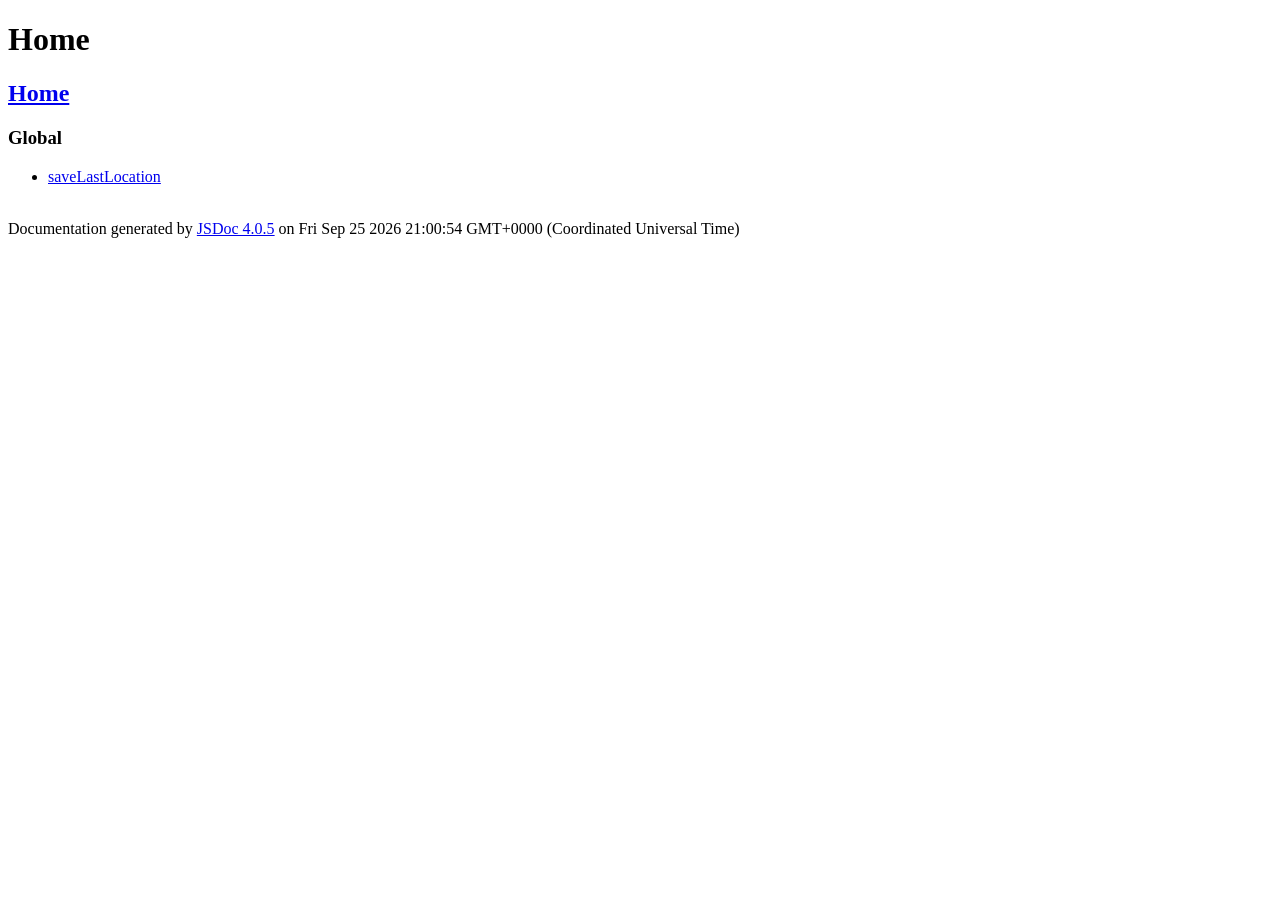
==== docs/js/index.html @ 043ff938 "docs: update generated JSDoc" ====
<!DOCTYPE html>
<html lang="en">
<head>
    <meta charset="utf-8">
    <title>JSDoc: Home</title>

    <script src="scripts/prettify/prettify.js"> </script>
    <script src="scripts/prettify/lang-css.js"> </script>
    <!--[if lt IE 9]>
      <script src="//html5shiv.googlecode.com/svn/trunk/html5.js"></script>
    <![endif]-->
    <link type="text/css" rel="stylesheet" href="styles/prettify-tomorrow.css">
    <link type="text/css" rel="stylesheet" href="styles/jsdoc-default.css">
</head>

<body>

<div id="main">

    <h1 class="page-title">Home</h1>

    



    


    <h3> </h3>










    









</div>

<nav>
    <h2><a href="index.html">Home</a></h2><h3>Global</h3><ul><li><a href="global.html#saveLastLocation">saveLastLocation</a></li></ul>
</nav>

<br class="clear">

<footer>
    Documentation generated by <a href="https://github.com/jsdoc/jsdoc">JSDoc 4.0.5</a> on Fri Sep 25 2026 21:00:54 GMT+0000 (Coordinated Universal Time)
</footer>

<script> prettyPrint(); </script>
<script src="scripts/linenumber.js"> </script>
</body>
</html>
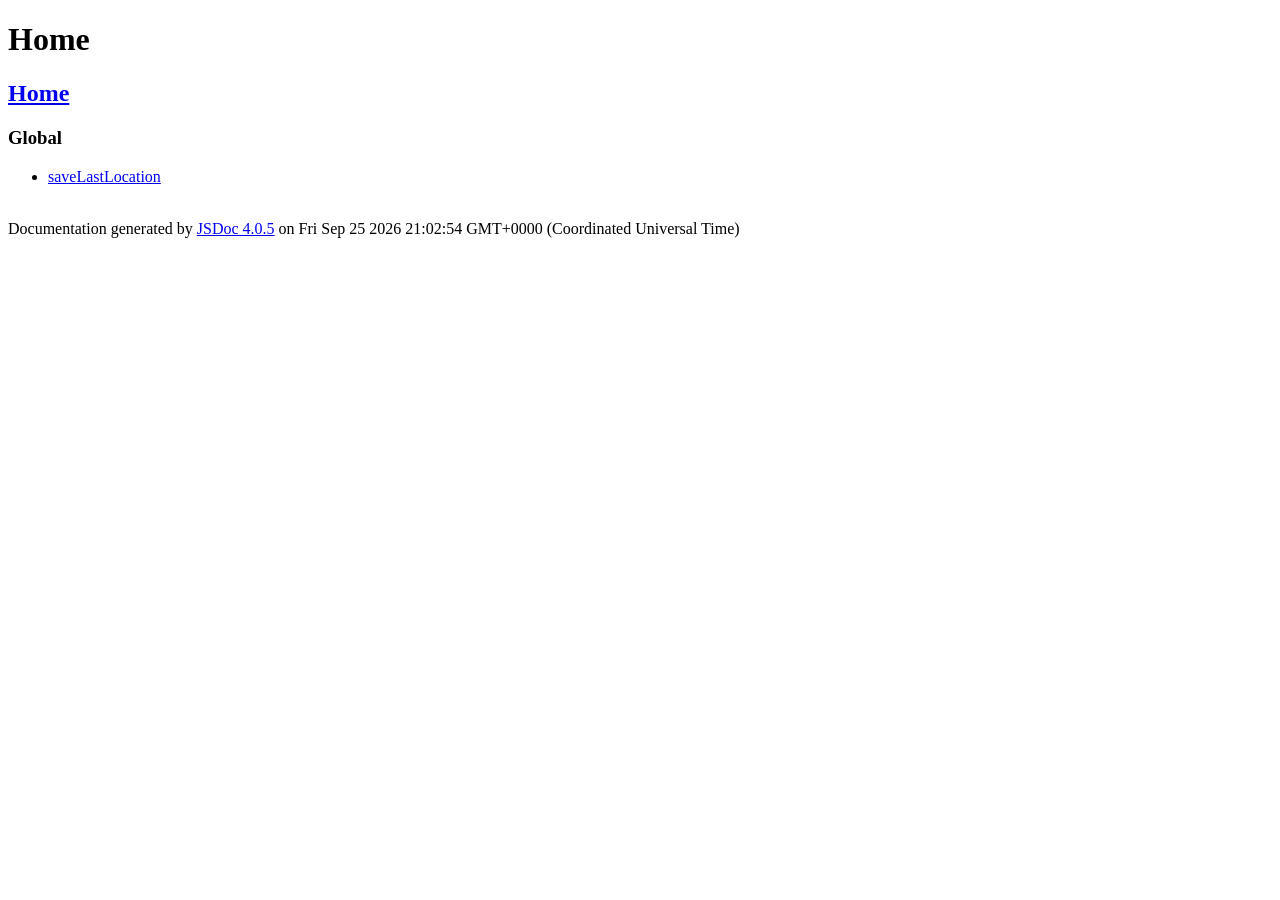
==== commit 45b9e0fd: "docs: update generated JSDoc" ====
--- a/docs/js/index.html
+++ b/docs/js/index.html
@@ -56,7 +56,7 @@
 <br class="clear">
 
 <footer>
-    Documentation generated by <a href="https://github.com/jsdoc/jsdoc">JSDoc 4.0.5</a> on Fri Sep 25 2026 21:00:54 GMT+0000 (Coordinated Universal Time)
+    Documentation generated by <a href="https://github.com/jsdoc/jsdoc">JSDoc 4.0.5</a> on Fri Sep 25 2026 21:02:54 GMT+0000 (Coordinated Universal Time)
 </footer>
 
 <script> prettyPrint(); </script>
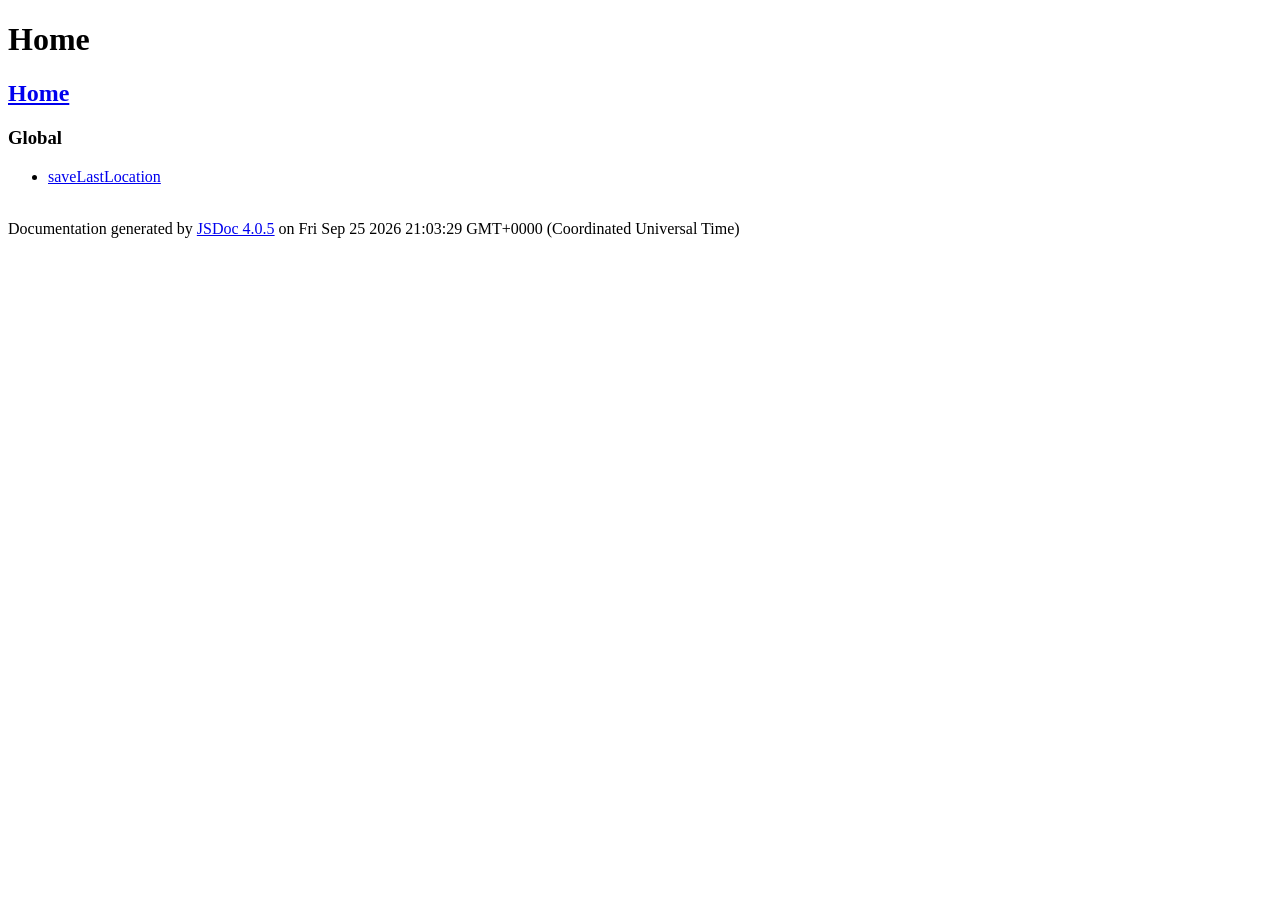
==== commit 5fd656d3: "docs: update generated JSDoc" ====
--- a/docs/js/index.html
+++ b/docs/js/index.html
@@ -56,7 +56,7 @@
 <br class="clear">
 
 <footer>
-    Documentation generated by <a href="https://github.com/jsdoc/jsdoc">JSDoc 4.0.5</a> on Fri Sep 25 2026 21:02:54 GMT+0000 (Coordinated Universal Time)
+    Documentation generated by <a href="https://github.com/jsdoc/jsdoc">JSDoc 4.0.5</a> on Fri Sep 25 2026 21:03:29 GMT+0000 (Coordinated Universal Time)
 </footer>
 
 <script> prettyPrint(); </script>
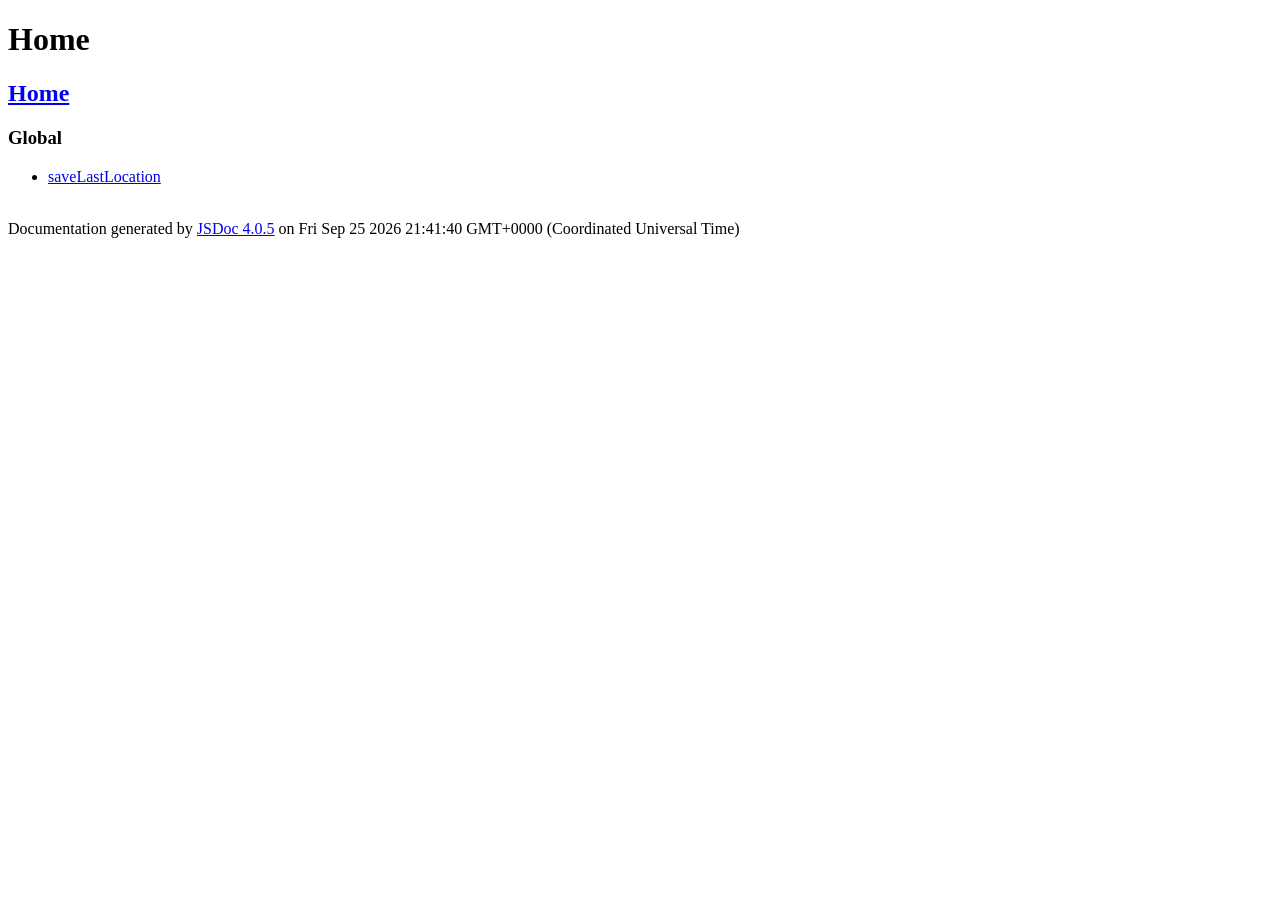
==== commit 5f4db202: "docs: update generated JSDoc" ====
--- a/docs/js/index.html
+++ b/docs/js/index.html
@@ -56,7 +56,7 @@
 <br class="clear">
 
 <footer>
-    Documentation generated by <a href="https://github.com/jsdoc/jsdoc">JSDoc 4.0.5</a> on Fri Sep 25 2026 21:03:29 GMT+0000 (Coordinated Universal Time)
+    Documentation generated by <a href="https://github.com/jsdoc/jsdoc">JSDoc 4.0.5</a> on Fri Sep 25 2026 21:41:40 GMT+0000 (Coordinated Universal Time)
 </footer>
 
 <script> prettyPrint(); </script>
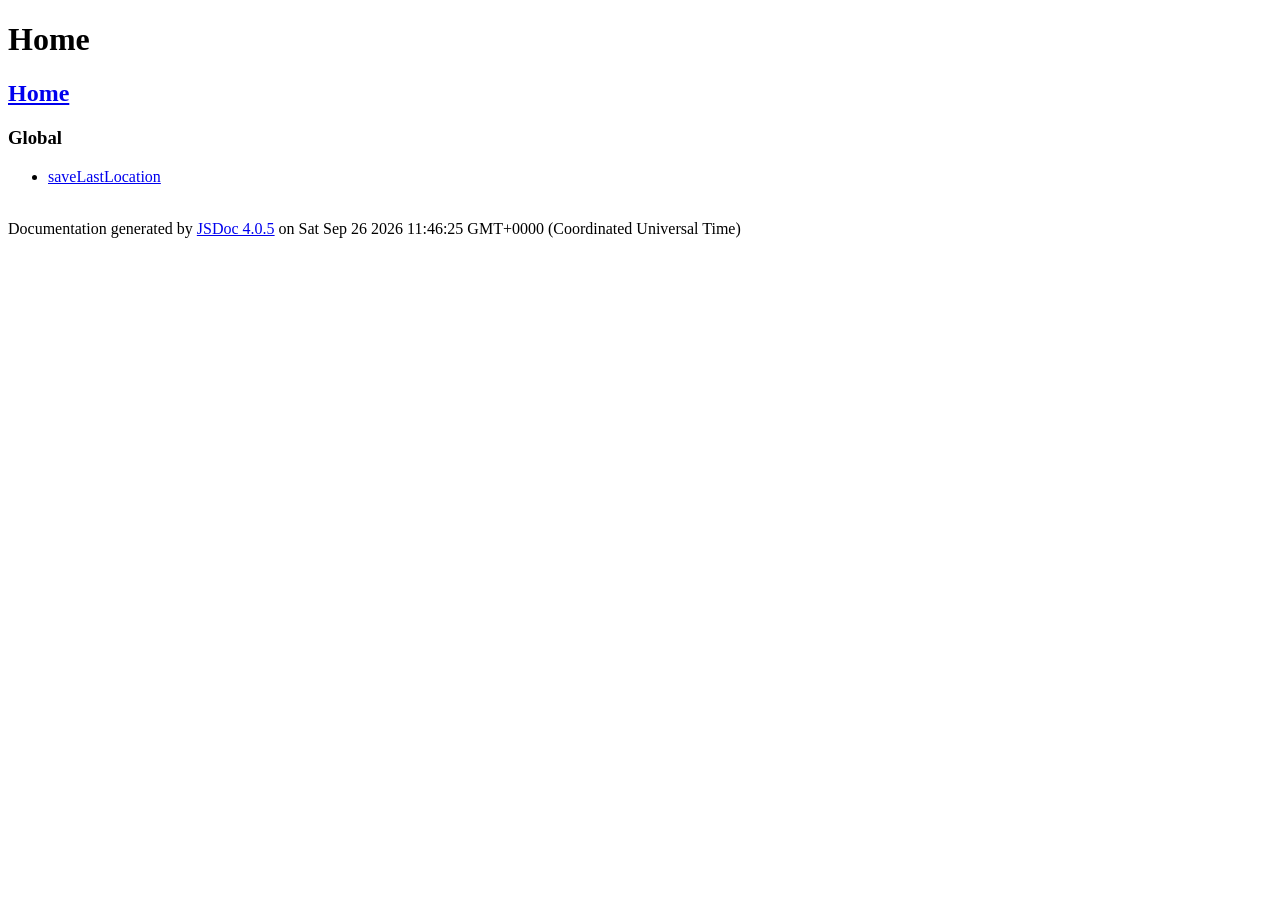
==== commit 29dd43de: "docs: update generated JSDoc" ====
--- a/docs/js/index.html
+++ b/docs/js/index.html
@@ -56,7 +56,7 @@
 <br class="clear">
 
 <footer>
-    Documentation generated by <a href="https://github.com/jsdoc/jsdoc">JSDoc 4.0.5</a> on Fri Sep 25 2026 21:41:40 GMT+0000 (Coordinated Universal Time)
+    Documentation generated by <a href="https://github.com/jsdoc/jsdoc">JSDoc 4.0.5</a> on Sat Sep 26 2026 11:46:25 GMT+0000 (Coordinated Universal Time)
 </footer>
 
 <script> prettyPrint(); </script>
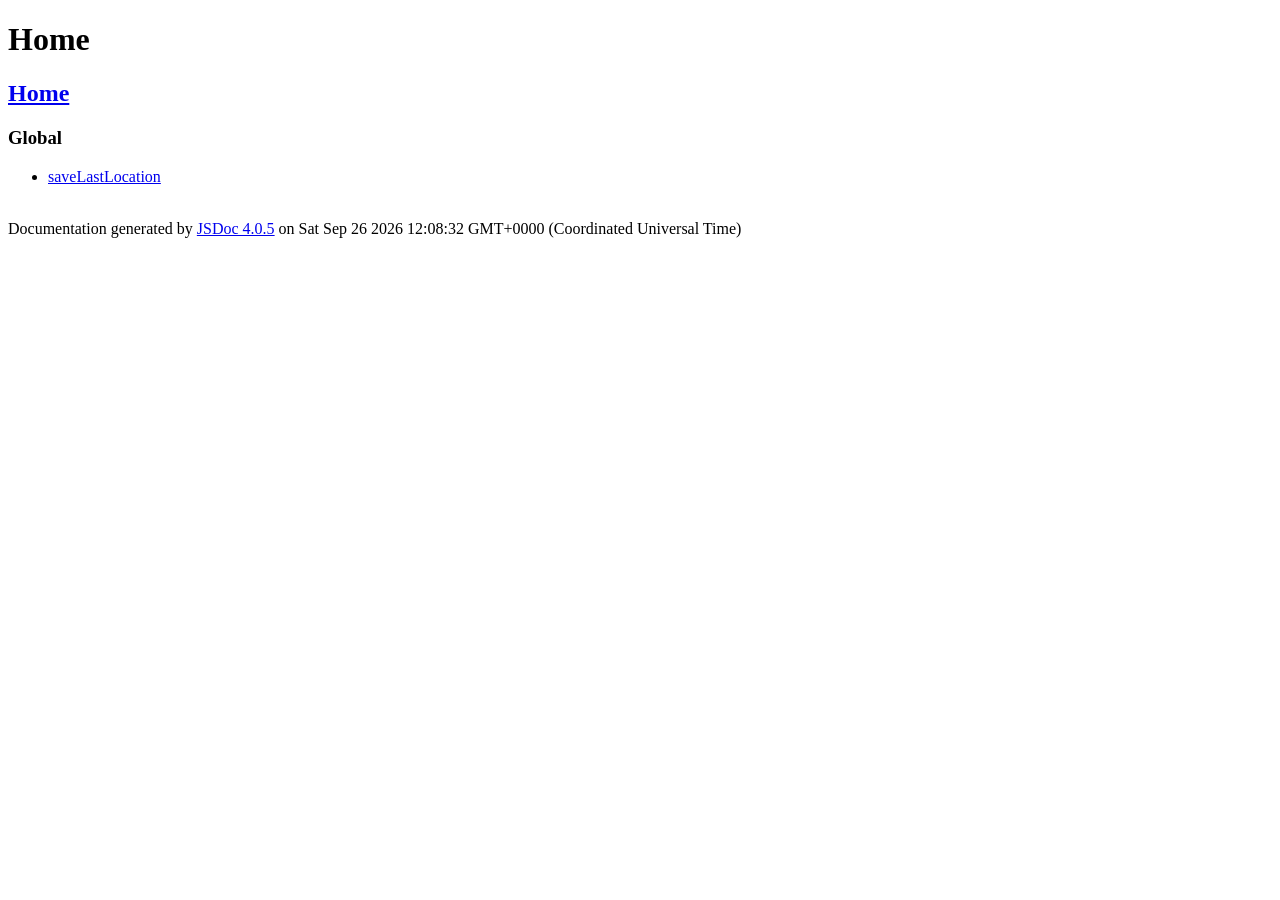
==== commit 0234e993: "docs: update generated JSDoc" ====
--- a/docs/js/index.html
+++ b/docs/js/index.html
@@ -56,7 +56,7 @@
 <br class="clear">
 
 <footer>
-    Documentation generated by <a href="https://github.com/jsdoc/jsdoc">JSDoc 4.0.5</a> on Sat Sep 26 2026 11:46:25 GMT+0000 (Coordinated Universal Time)
+    Documentation generated by <a href="https://github.com/jsdoc/jsdoc">JSDoc 4.0.5</a> on Sat Sep 26 2026 12:08:32 GMT+0000 (Coordinated Universal Time)
 </footer>
 
 <script> prettyPrint(); </script>
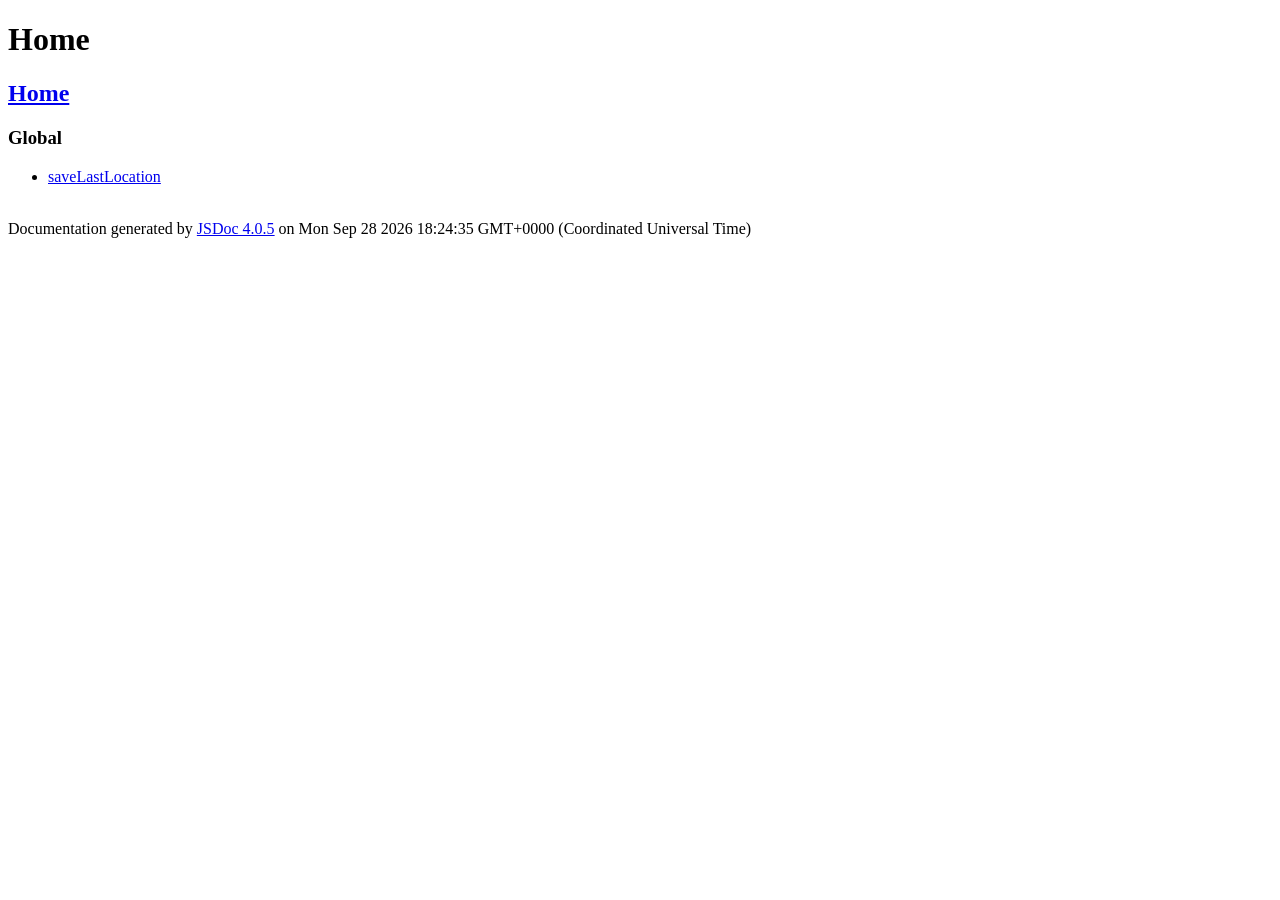
==== commit 62eb6830: "docs: update generated JSDoc" ====
--- a/docs/js/index.html
+++ b/docs/js/index.html
@@ -56,7 +56,7 @@
 <br class="clear">
 
 <footer>
-    Documentation generated by <a href="https://github.com/jsdoc/jsdoc">JSDoc 4.0.5</a> on Sat Sep 26 2026 12:08:32 GMT+0000 (Coordinated Universal Time)
+    Documentation generated by <a href="https://github.com/jsdoc/jsdoc">JSDoc 4.0.5</a> on Mon Sep 28 2026 18:24:35 GMT+0000 (Coordinated Universal Time)
 </footer>
 
 <script> prettyPrint(); </script>
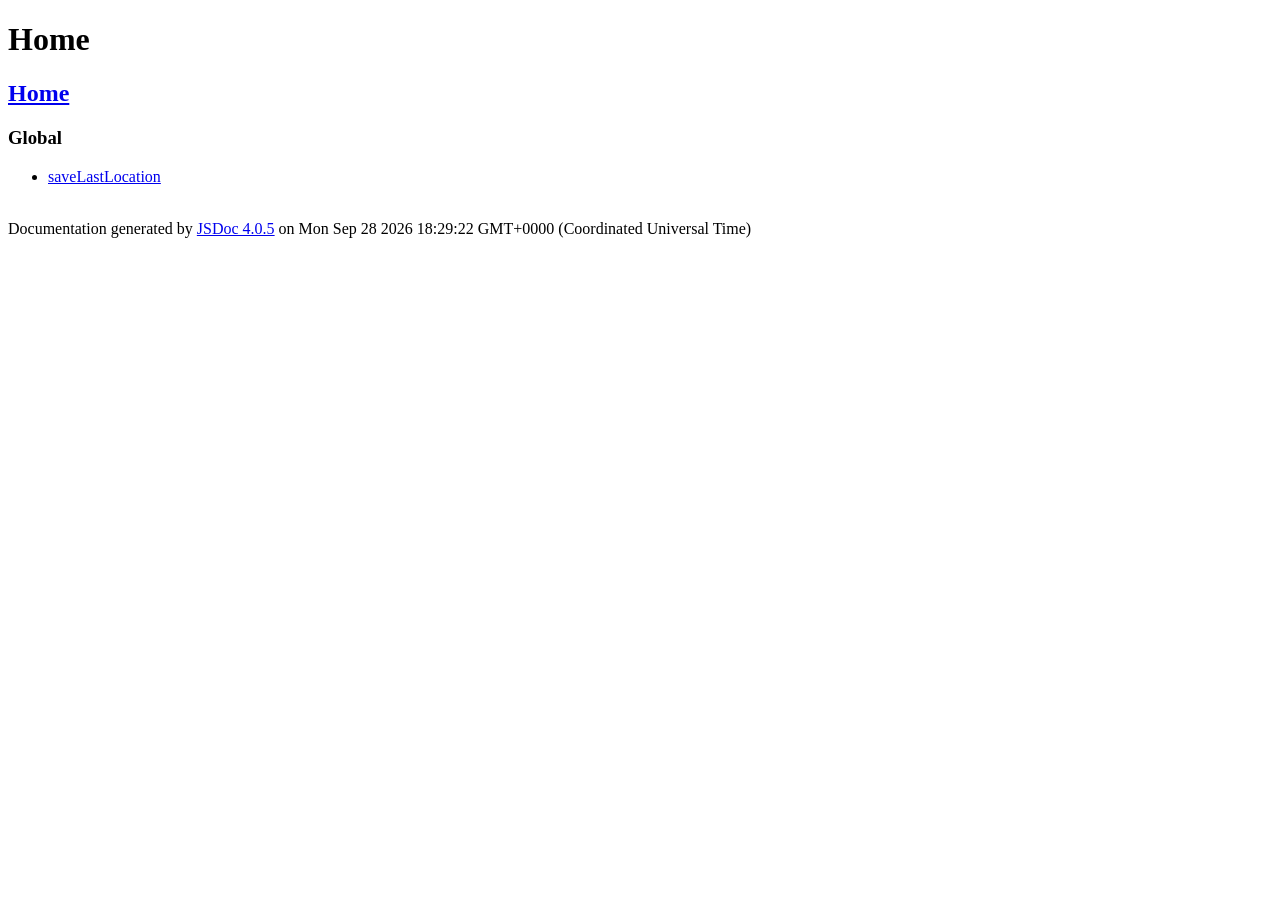
==== commit b79f5163: "docs: update generated JSDoc" ====
--- a/docs/js/index.html
+++ b/docs/js/index.html
@@ -56,7 +56,7 @@
 <br class="clear">
 
 <footer>
-    Documentation generated by <a href="https://github.com/jsdoc/jsdoc">JSDoc 4.0.5</a> on Mon Sep 28 2026 18:24:35 GMT+0000 (Coordinated Universal Time)
+    Documentation generated by <a href="https://github.com/jsdoc/jsdoc">JSDoc 4.0.5</a> on Mon Sep 28 2026 18:29:22 GMT+0000 (Coordinated Universal Time)
 </footer>
 
 <script> prettyPrint(); </script>
